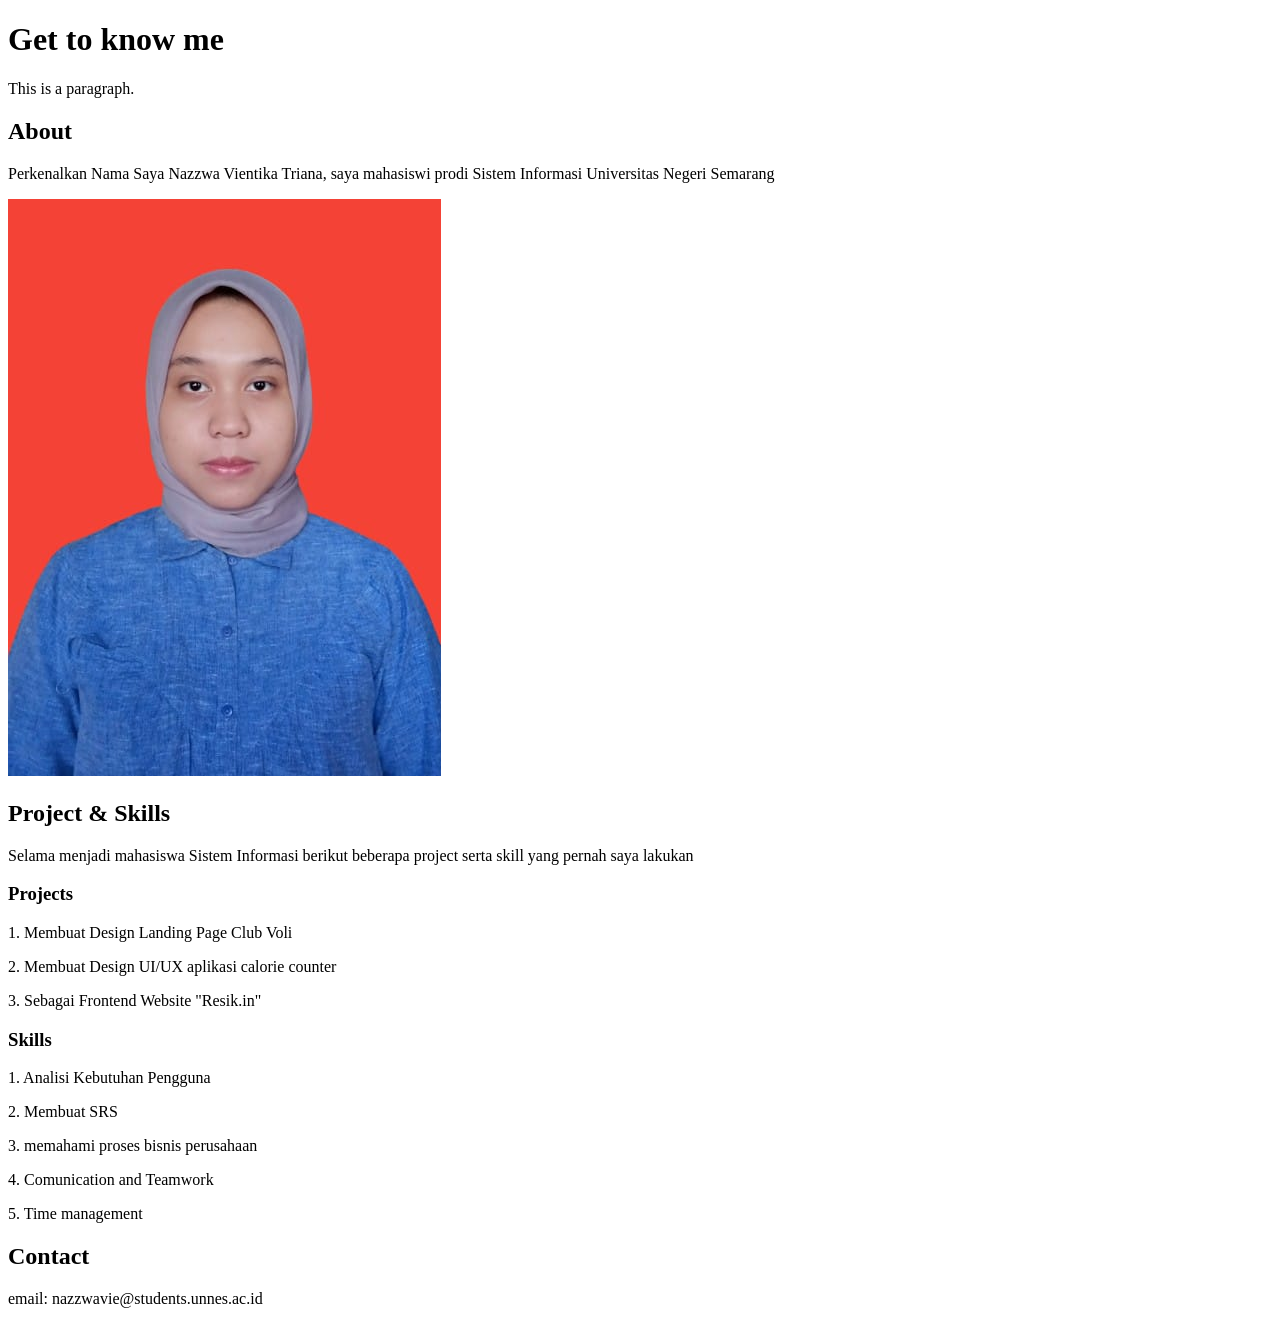
==== porto.html @ 48e8ac64 "Add files via upload" ====
<!DOCTYPE html>
<html lang="en">
<head>
    <meta charset="UTF-8">
    <meta name="viewport" content="width=device-width, initial-scale=1.0">
    <title>Document</title>
</head>
<body>
     <h1>Get to know me</h1>
<p>This is a paragraph.</p>
<h2>About</h2>
<p>Perkenalkan Nama Saya Nazzwa Vientika Triana, saya mahasiswi prodi Sistem Informasi Universitas Negeri Semarang </p>
<img src="foto formal.jpg" alt="Italian Trulli">
<h2>Project & Skills</h2> 
<p>Selama menjadi mahasiswa Sistem Informasi berikut beberapa project serta skill yang pernah saya lakukan</p>
<h3>Projects</h3>  
<p>1. Membuat Design Landing Page Club Voli </p>
<p>2. Membuat Design UI/UX aplikasi calorie counter </p>  
<p>3. Sebagai Frontend Website "Resik.in"</p> 
<h3>Skills</h3> 
<p>1. Analisi Kebutuhan Pengguna </p>
<p>2. Membuat SRS </p>  
<p>3. memahami proses bisnis perusahaan</p>
<p>4. Comunication and Teamwork</p> 
<p>5. Time management</p>
<h2>Contact</h2>
<p>email: nazzwavie@students.unnes.ac.id</p>   
</body>
</html>
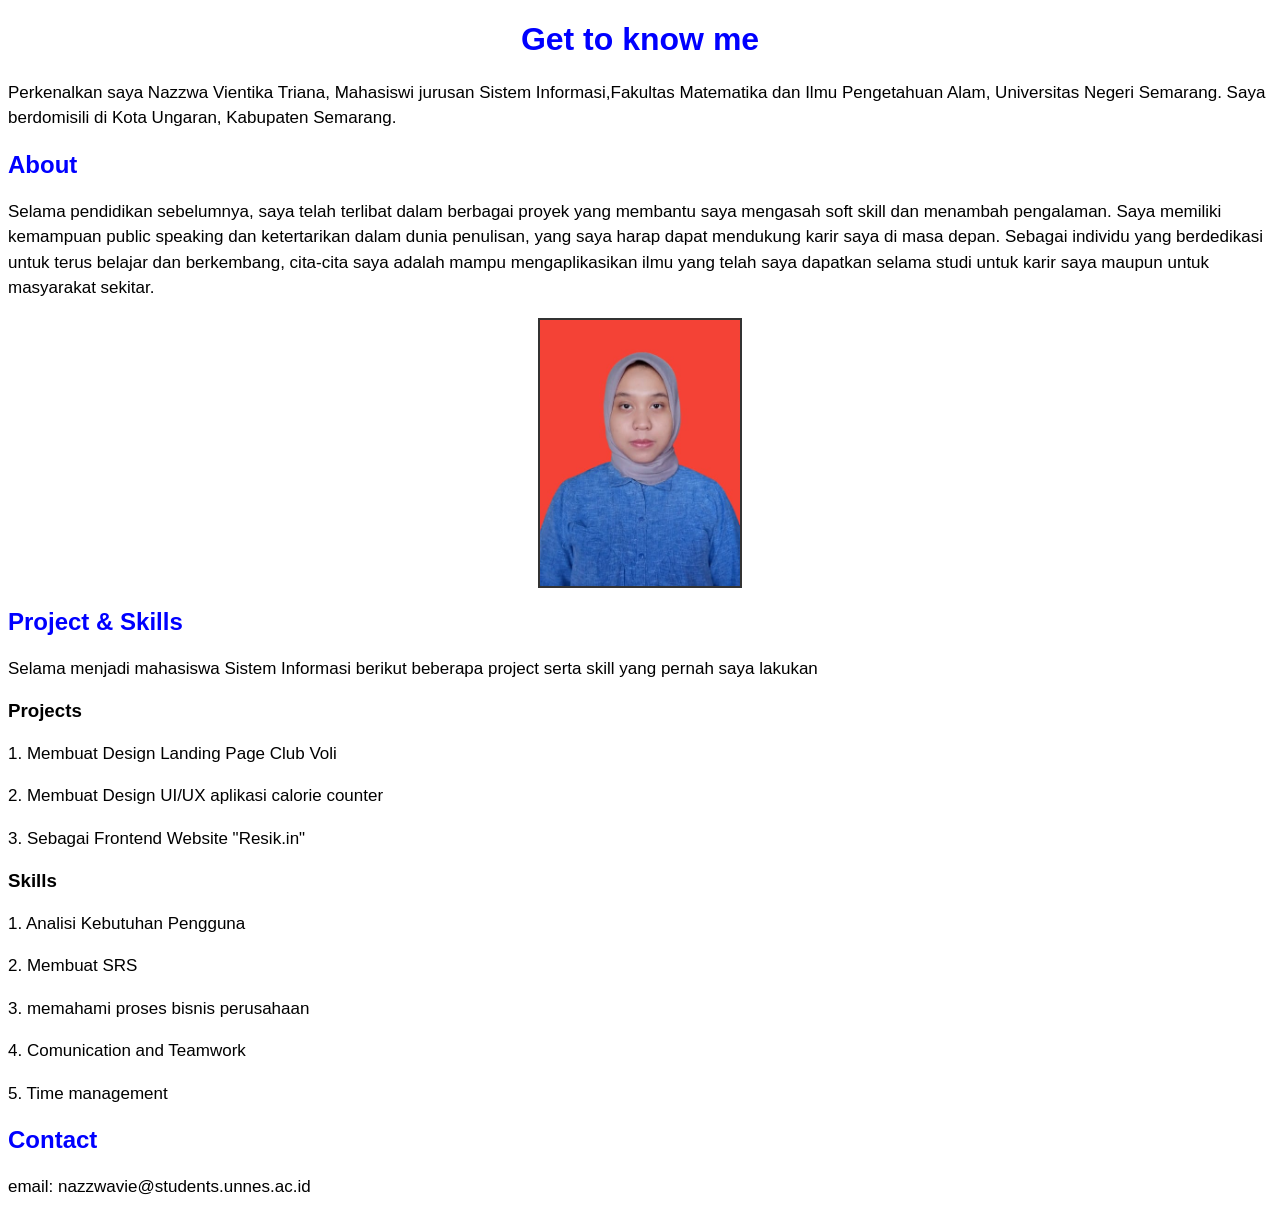
==== commit 4a543699: "Add files via upload" ====
--- a/porto.html
+++ b/porto.html
@@ -1,16 +1,18 @@
 <!DOCTYPE html>
 <html lang="en">
 <head>
+     <link rel="stylesheet" href="porto.css">
     <meta charset="UTF-8">
     <meta name="viewport" content="width=device-width, initial-scale=1.0">
     <title>Document</title>
 </head>
 <body>
      <h1>Get to know me</h1>
-<p>This is a paragraph.</p>
+<p>Perkenalkan saya Nazzwa Vientika Triana, Mahasiswi jurusan Sistem Informasi,Fakultas Matematika dan Ilmu Pengetahuan Alam, Universitas Negeri Semarang. Saya berdomisili di Kota Ungaran, Kabupaten Semarang.</p>
 <h2>About</h2>
-<p>Perkenalkan Nama Saya Nazzwa Vientika Triana, saya mahasiswi prodi Sistem Informasi Universitas Negeri Semarang </p>
-<img src="foto formal.jpg" alt="Italian Trulli">
+<p>Selama pendidikan sebelumnya, saya telah terlibat dalam berbagai proyek yang membantu saya mengasah soft skill dan menambah pengalaman. Saya memiliki kemampuan public speaking dan ketertarikan dalam dunia penulisan, yang saya harap dapat mendukung karir saya di masa depan. Sebagai individu yang berdedikasi untuk terus belajar dan berkembang, cita-cita saya adalah mampu mengaplikasikan ilmu yang telah saya dapatkan selama studi untuk karir saya maupun untuk masyarakat sekitar.
+ </p>
+<img src="foto formal.jpg" width="200" alt="foto">
 <h2>Project & Skills</h2> 
 <p>Selama menjadi mahasiswa Sistem Informasi berikut beberapa project serta skill yang pernah saya lakukan</p>
 <h3>Projects</h3>  
--- a/porto.css
+++ b/porto.css
@@ -0,0 +1,19 @@
+body {
+    font-family: Arial, Helvetica, sans-serif;
+}
+h1 {
+    color: blue;
+    text-align: center;
+}
+h2 {
+    color:blue
+}
+img {
+  display: block;
+  margin: 10px auto;
+  border: 2px solid #333;
+}
+p {
+  font-size: 17px;
+  line-height: 1.5;
+}
